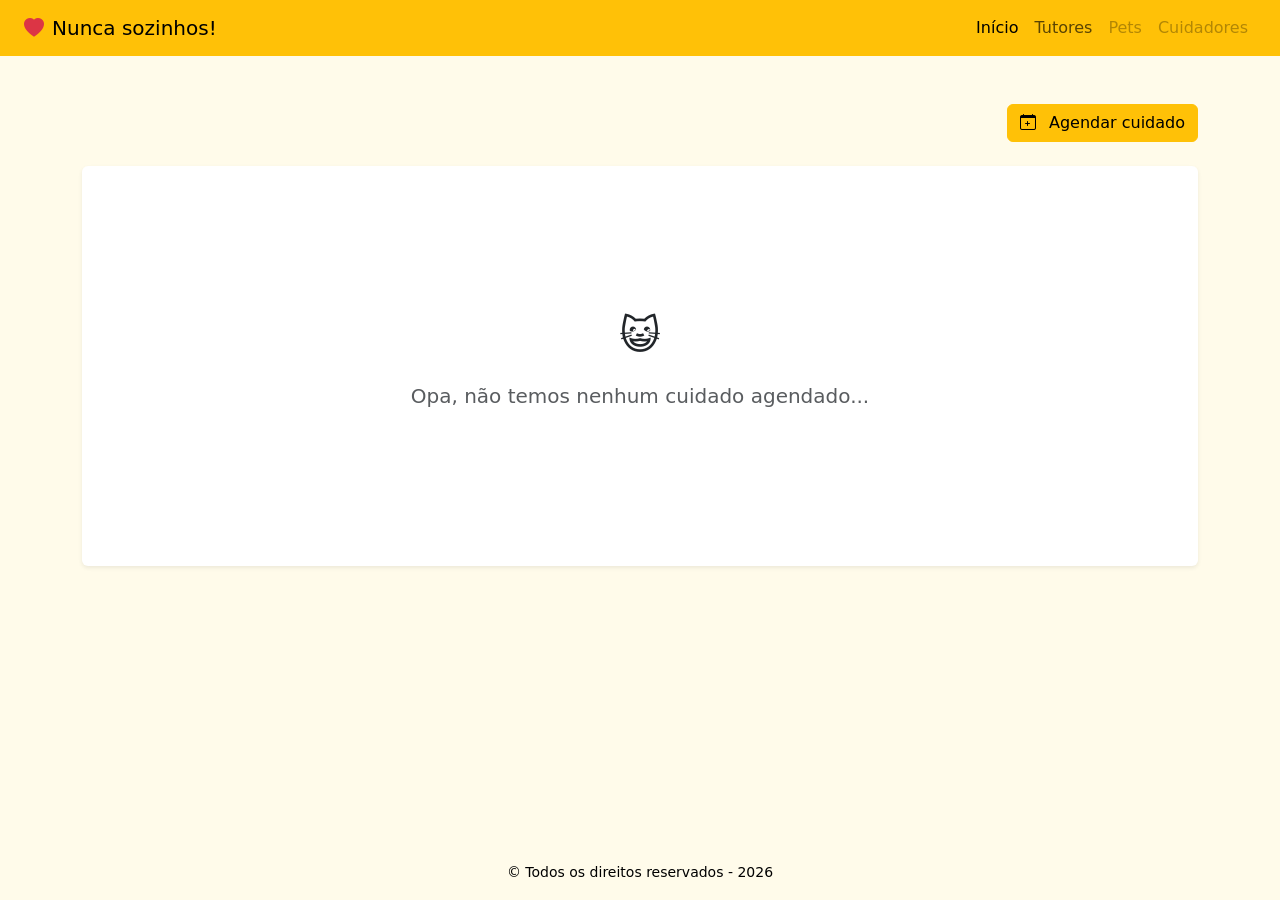
==== index.html @ 13439d20 "Estrutura inicial do front, verbos http" ====
<!DOCTYPE html>
<html lang="en">
  <head>
    <!-- Required meta tags -->
    <meta charset="utf-8" />
    <meta name="viewport" content="width=device-width, initial-scale=1" />

    <!-- Bootstrap CSS -->
    <link
      href="https://cdn.jsdelivr.net/npm/bootstrap@5.0.2/dist/css/bootstrap.min.css"
      rel="stylesheet"
      integrity="sha384-EVSTQN3/azprG1Anm3QDgpJLIm9Nao0Yz1ztcQTwFspd3yD65VohhpuuCOmLASjC"
      crossorigin="anonymous"
    />

    <link
      rel="stylesheet"
      href="https://cdn.jsdelivr.net/npm/bootstrap-icons@1.11.3/font/bootstrap-icons.css"
    />

    <link rel="stylesheet" href="./assets/styles.css" />

    <title>Fofinhos nunca sozinhos!</title>
  </head>
  <body>
    <nav class="navbar navbar-expand-lg navbar-light bg-warning px-4">
      <a class="navbar-brand" href="#">
        <i class="bi bi-heart-fill text-danger me-2"></i>Nunca sozinhos!</a
      >
      <button
        class="navbar-toggler"
        type="button"
        data-bs-toggle="collapse"
        data-bs-target="#navbarNav"
      >
        <span class="navbar-toggler-icon"></span>
      </button>

      <div class="collapse navbar-collapse justify-content-end" id="navbarNav">
        <ul class="navbar-nav">
          <li class="nav-item">
            <a class="nav-link active" aria-current="page" href="#">Início</a>
          </li>
          <li class="nav-item">
            <a class="nav-link" href="/owners.html">Tutores</a>
          </li>
          <li class="nav-item">
            <a class="nav-link disabled" href="#">Pets</a>
          </li>
          <li class="nav-item">
            <a class="nav-link disabled" href="#">Cuidadores</a>
          </li>
        </ul>
      </div>
    </nav>

    <main class="container mt-5">
      <!-- Botão alinhado à direita -->
      <div class="row mb-4">
        <div class="col text-end">
          <button class="btn btn-warning">
            <i class="bi bi-calendar-plus me-2"></i>
            Agendar cuidado
          </button>
        </div>
      </div>

      <!-- Tabela de agendamentos -->
      <!-- <div class="row">
        <div class="col">
          <div class="table-responsive rounded shadow-sm p-3 bg-white">
            <table class="table table-hover align-middle mb-0">
              <thead class="table-light">
                <tr>
                  <th scope="col">Data</th>
                  <th scope="col">Pet</th>
                  <th scope="col">Tutor</th>
                  <th scope="col">Cuidadora</th>
                  <th scope="col">Atendimento</th>
                  <th scope="col">Status</th>
                </tr>
              </thead>
              <tbody>
                <tr>
                  <td>14/09/2025</td>
                  <td>Totó</td>
                  <td>Luiz</td>
                  <td>Marina</td>
                  <td>Banho e Tosa</td>
                  <td><span class="badge bg-success">Confirmado</span></td>
                </tr>
              </tbody>
            </table>
          </div>
        </div>
      </div> -->

      <div class="row">
        <div class="col">
          <div
            class="d-flex flex-column justify-content-center align-items-center bg-white rounded shadow-sm p-5"
            style="min-height: 400px"
          >
            <div class="text-center">
              <div style="font-size: 2.5rem">😺</div>
              <p class="mt-3 fs-5 text-muted">
                Opa, não temos nenhum cuidado agendado...
              </p>
            </div>
          </div>
        </div>
      </div>
    </main>

    <!-- Rodapé fixo -->
    <footer class="text-black text-center py-3 fixed-bottom">
      <small> &copy; Todos os direitos reservados - </small>
      <small> <span id="current-year"></span></small>
    </footer>

    <!-- Script para obter o ano atual -->
    <script>
      document.getElementById("current-year").textContent =
        new Date().getFullYear();
    </script>

    <!-- Optional JavaScript; choose one of the two! -->

    <!-- Option 1: Bootstrap Bundle with Popper -->
    <script
      src="https://cdn.jsdelivr.net/npm/bootstrap@5.0.2/dist/js/bootstrap.bundle.min.js"
      integrity="sha384-MrcW6ZMFYlzcLA8Nl+NtUVF0sA7MsXsP1UyJoMp4YLEuNSfAP+JcXn/tWtIaxVXM"
      crossorigin="anonymous"
    ></script>

    <!-- Option 2: Separate Popper and Bootstrap JS -->
    <!--
    <script src="https://cdn.jsdelivr.net/npm/@popperjs/core@2.9.2/dist/umd/popper.min.js" integrity="sha384-IQsoLXl5PILFhosVNubq5LC7Qb9DXgDA9i+tQ8Zj3iwWAwPtgFTxbJ8NT4GN1R8p" crossorigin="anonymous"></script>
    <script src="https://cdn.jsdelivr.net/npm/bootstrap@5.0.2/dist/js/bootstrap.min.js" integrity="sha384-cVKIPhGWiC2Al4u+LWgxfKTRIcfu0JTxR+EQDz/bgldoEyl4H0zUF0QKbrJ0EcQF" crossorigin="anonymous"></script>
    -->
  </body>
</html>
---- assets/styles.css ----
body {
  background-color: #fffbea;
}
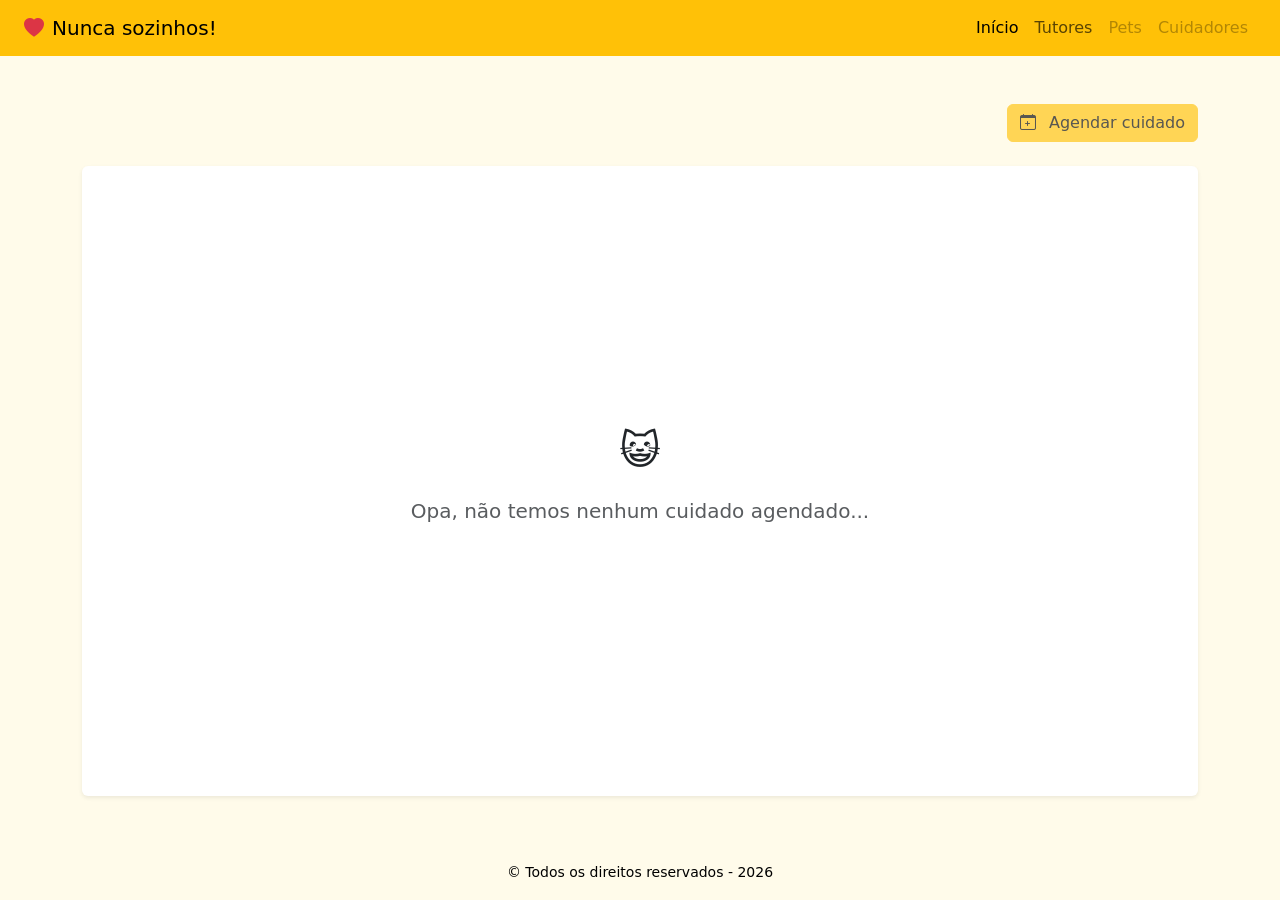
==== commit 0c54313e: "validadores de inputs, mascara e feedbacks visuais" ====
--- a/index.html
+++ b/index.html
@@ -54,11 +54,11 @@
       </div>
     </nav>
 
-    <main class="container mt-5">
+    <main class="container mt-5 mb-5 main-cal">
       <!-- Botão alinhado à direita -->
       <div class="row mb-4">
         <div class="col text-end">
-          <button class="btn btn-warning">
+          <button class="btn btn-warning" disabled>
             <i class="bi bi-calendar-plus me-2"></i>
             Agendar cuidado
           </button>
@@ -99,7 +99,7 @@
         <div class="col">
           <div
             class="d-flex flex-column justify-content-center align-items-center bg-white rounded shadow-sm p-5"
-            style="min-height: 400px"
+            style="min-height: 70vh"
           >
             <div class="text-center">
               <div style="font-size: 2.5rem">😺</div>
@@ -113,7 +113,7 @@
     </main>
 
     <!-- Rodapé fixo -->
-    <footer class="text-black text-center py-3 fixed-bottom">
+    <footer class="text-black text-center py-3">
       <small> &copy; Todos os direitos reservados - </small>
       <small> <span id="current-year"></span></small>
     </footer>
--- a/assets/styles.css
+++ b/assets/styles.css
@@ -1,3 +1,11 @@
 body {
   background-color: #fffbea;
 }
+
+.main-cal {
+  min-height: calc(80vh - 30px);
+}
+
+.min-card {
+  min-height: 40vh;
+}
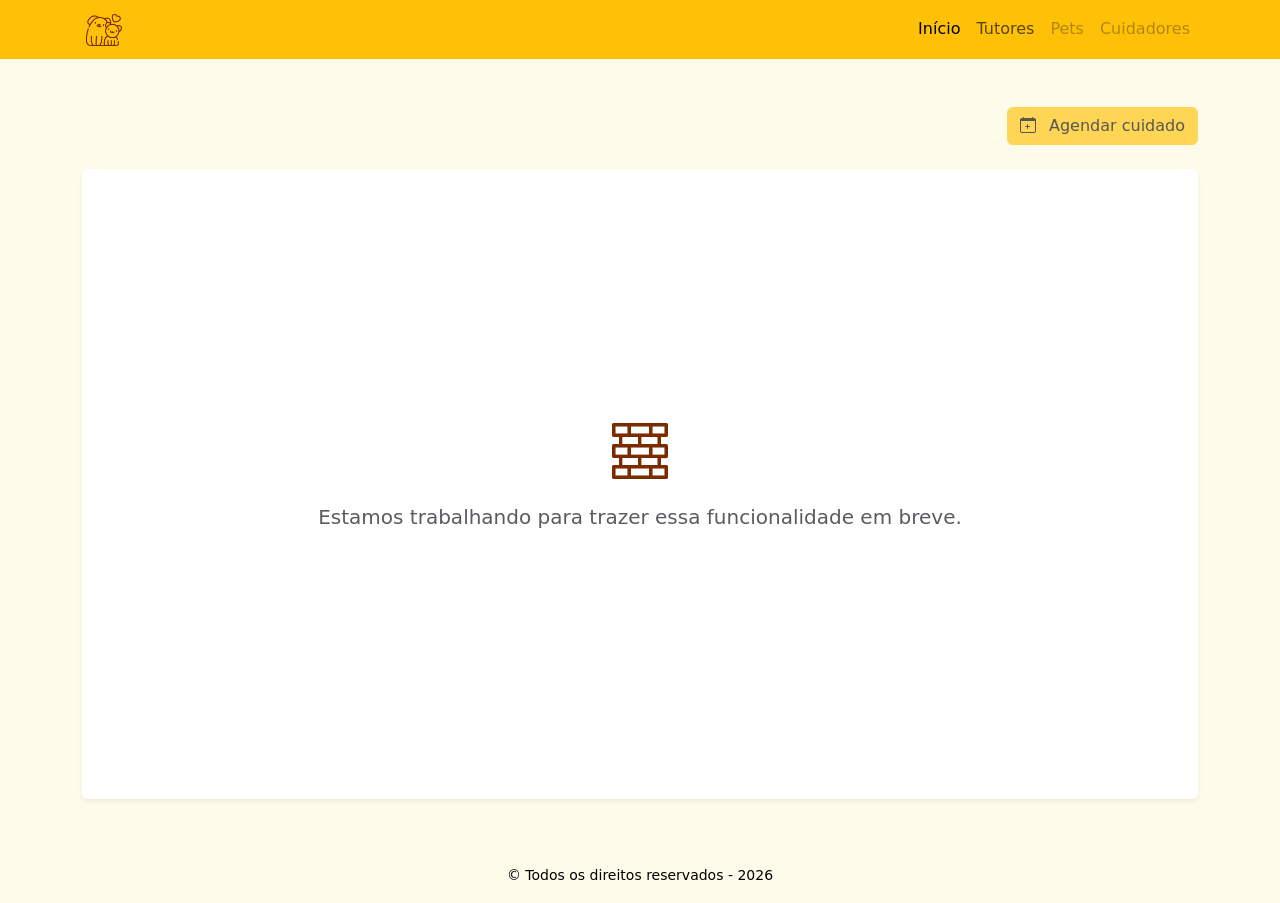
==== commit 6d8319c8: "inserçao do logo e alteraçao de cores primarias" ====
--- a/index.html
+++ b/index.html
@@ -24,33 +24,46 @@
   </head>
   <body>
     <nav class="navbar navbar-expand-lg navbar-light bg-warning px-4">
-      <a class="navbar-brand" href="#">
-        <i class="bi bi-heart-fill text-danger me-2"></i>Nunca sozinhos!</a
-      >
-      <button
-        class="navbar-toggler"
-        type="button"
-        data-bs-toggle="collapse"
-        data-bs-target="#navbarNav"
-      >
-        <span class="navbar-toggler-icon"></span>
-      </button>
+      <div class="container">
+        <a class="navbar-brand ms-1" href="/index.html">
+          <img
+            src="./assets/img/logo-fofinho.png"
+            alt="Logo"
+            title="Nunca Sozinhos"
+            class="navbar-brand-img"
+            style="height: 32px"
+          />
+        </a>
+        <button
+          class="navbar-toggler"
+          type="button"
+          data-bs-toggle="collapse"
+          data-bs-target="#navbarNav"
+        >
+          <span class="navbar-toggler-icon"></span>
+        </button>
 
-      <div class="collapse navbar-collapse justify-content-end" id="navbarNav">
-        <ul class="navbar-nav">
-          <li class="nav-item">
-            <a class="nav-link active" aria-current="page" href="#">Início</a>
-          </li>
-          <li class="nav-item">
-            <a class="nav-link" href="/owners.html">Tutores</a>
-          </li>
-          <li class="nav-item">
-            <a class="nav-link disabled" href="#">Pets</a>
-          </li>
-          <li class="nav-item">
-            <a class="nav-link disabled" href="#">Cuidadores</a>
-          </li>
-        </ul>
+        <div
+          class="collapse navbar-collapse justify-content-end"
+          id="navbarNav"
+        >
+          <ul class="navbar-nav">
+            <li class="nav-item">
+              <a class="nav-link active" aria-current="page" href="/index.html"
+                >Início</a
+              >
+            </li>
+            <li class="nav-item">
+              <a class="nav-link" href="/owners.html">Tutores</a>
+            </li>
+            <li class="nav-item">
+              <a class="nav-link disabled" href="#">Pets</a>
+            </li>
+            <li class="nav-item">
+              <a class="nav-link disabled" href="#">Cuidadores</a>
+            </li>
+          </ul>
+        </div>
       </div>
     </nav>
 
@@ -102,9 +115,9 @@
             style="min-height: 70vh"
           >
             <div class="text-center">
-              <div style="font-size: 2.5rem">😺</div>
+              <i class="bi bi-bricks display-4 mb-3 brown"></i>
               <p class="mt-3 fs-5 text-muted">
-                Opa, não temos nenhum cuidado agendado...
+                Estamos trabalhando para trazer essa funcionalidade em breve.
               </p>
             </div>
           </div>
--- a/assets/styles.css
+++ b/assets/styles.css
@@ -9,3 +9,7 @@
 .min-card {
   min-height: 40vh;
 }
+
+.brown {
+  color: #7a2c00;
+}
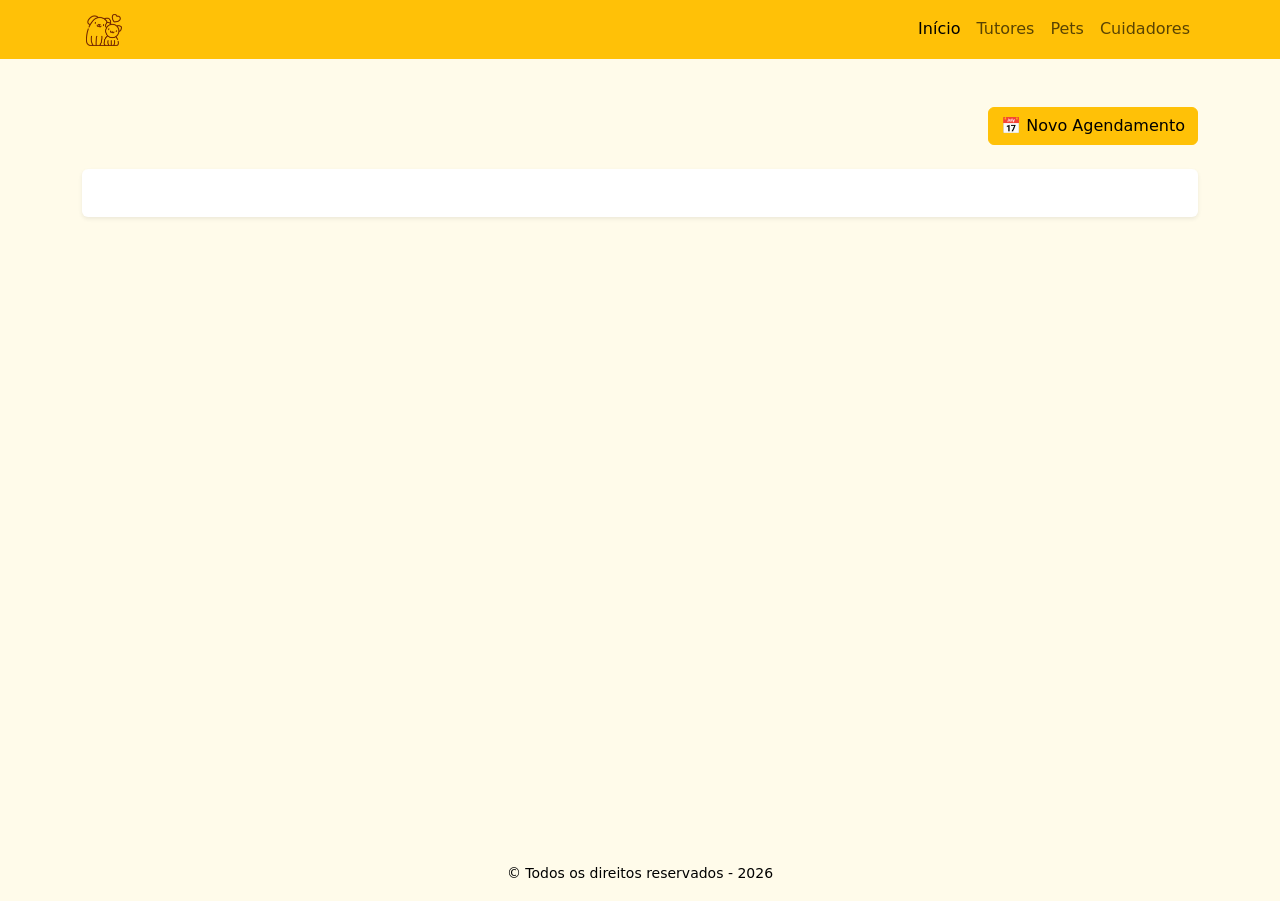
==== commit b1ae7410: "CRUD de agendamento" ====
--- a/index.html
+++ b/index.html
@@ -16,6 +16,14 @@
     <link
       rel="stylesheet"
       href="https://cdn.jsdelivr.net/npm/bootstrap-icons@1.11.3/font/bootstrap-icons.css"
+    />
+
+    <link
+      rel="icon"
+      href="data:image/svg+xml,
+  <svg xmlns='http://www.w3.org/2000/svg' viewBox='0 0 100 100'>
+    <text y='.9em' font-size='80'>📅</text>
+  </svg>"
     />
 
     <link rel="stylesheet" href="./assets/styles.css" />
@@ -57,10 +65,10 @@
               <a class="nav-link" href="/owners.html">Tutores</a>
             </li>
             <li class="nav-item">
-              <a class="nav-link disabled" href="#">Pets</a>
+              <a class="nav-link" href="/pets.html">Pets</a>
             </li>
             <li class="nav-item">
-              <a class="nav-link disabled" href="#">Cuidadores</a>
+              <a class="nav-link" href="/takers.html">Cuidadores</a>
             </li>
           </ul>
         </div>
@@ -68,58 +76,120 @@
     </nav>
 
     <main class="container mt-5 mb-5 main-cal">
-      <!-- Botão alinhado à direita -->
       <div class="row mb-4">
         <div class="col text-end">
-          <button class="btn btn-warning" disabled>
-            <i class="bi bi-calendar-plus me-2"></i>
-            Agendar cuidado
+          <button class="btn btn-warning" onclick="showAppointmentForm()">
+            📅 Novo Agendamento
           </button>
         </div>
       </div>
 
-      <!-- Tabela de agendamentos -->
-      <!-- <div class="row">
-        <div class="col">
-          <div class="table-responsive rounded shadow-sm p-3 bg-white">
-            <table class="table table-hover align-middle mb-0">
-              <thead class="table-light">
-                <tr>
-                  <th scope="col">Data</th>
-                  <th scope="col">Pet</th>
-                  <th scope="col">Tutor</th>
-                  <th scope="col">Cuidadora</th>
-                  <th scope="col">Atendimento</th>
-                  <th scope="col">Status</th>
-                </tr>
-              </thead>
-              <tbody>
-                <tr>
-                  <td>14/09/2025</td>
-                  <td>Totó</td>
-                  <td>Luiz</td>
-                  <td>Marina</td>
-                  <td>Banho e Tosa</td>
-                  <td><span class="badge bg-success">Confirmado</span></td>
-                </tr>
-              </tbody>
-            </table>
-          </div>
-        </div>
-      </div> -->
-
+      <!-- FORMULÁRIO -->
+      <div class="row fade d-none" id="appointment-form-card">
+        <div class="col-12">
+          <div class="bg-white rounded shadow-sm p-4">
+            <h5 class="mb-3">Informe os dados</h5>
+
+            <form onsubmit="createOrUpdateAppointment(event)">
+              <div class="row mb-3">
+                <div class="col-md-4">
+                  <label class="form-label">Tutor</label>
+                  <select class="form-select" id="ownerId"></select>
+                </div>
+
+                <div class="col-md-4">
+                  <label class="form-label">Pet</label>
+                  <select class="form-select" id="petId"></select>
+                </div>
+
+                <div class="col-md-4">
+                  <label class="form-label">Cuidador</label>
+                  <select class="form-select" id="caretakerId"></select>
+                </div>
+              </div>
+
+              <div class="row mb-3">
+                <div class="col-md-4">
+                  <label class="form-label">Data*</label>
+                  <input type="date" class="form-control" id="date" />
+                </div>
+
+                <div class="col-md-4">
+                  <label class="form-label">Status*</label>
+                  <select class="form-select" id="status">
+                    <option value="scheduled">Agendado</option>
+                    <option value="completed">Concluído</option>
+                    <option value="cancelled">Cancelado</option>
+                  </select>
+                </div>
+
+                <div class="col-md-4">
+                  <label class="form-label">Local</label>
+                  <input type="text" class="form-control" id="location" />
+                </div>
+              </div>
+
+              <div class="row mb-3">
+                <div class="col-md-4">
+                  <label class="form-label">Preço (R$)</label>
+                  <input
+                    type="number"
+                    min="0"
+                    class="form-control"
+                    id="price"
+                  />
+                </div>
+              </div>
+
+              <div class="mb-3">
+                <label class="form-label">Observações</label>
+                <textarea class="form-control" id="notes" rows="2"></textarea>
+              </div>
+
+              <div class="text-end">
+                <button
+                  type="button"
+                  class="btn btn-secondary me-2"
+                  onclick="hideAppointmentForm()"
+                >
+                  Cancelar
+                </button>
+                <button
+                  type="submit"
+                  class="btn btn-warning"
+                  id="submit-button"
+                >
+                  Confirmar
+                </button>
+              </div>
+            </form>
+          </div>
+        </div>
+      </div>
+
+      <!-- LOADING -->
       <div class="row">
-        <div class="col">
+        <div class="col-12">
           <div
-            class="d-flex flex-column justify-content-center align-items-center bg-white rounded shadow-sm p-5"
-            style="min-height: 70vh"
+            id="loading-indicator"
+            class="bg-white rounded shadow-sm p-4 min-card d-flex flex-column justify-content-center align-items-center d-none"
           >
-            <div class="text-center">
-              <i class="bi bi-bricks display-4 mb-3 brown"></i>
-              <p class="mt-3 fs-5 text-muted">
-                Estamos trabalhando para trazer essa funcionalidade em breve.
-              </p>
+            <div class="spinner-border text-warning" role="status">
+              <span class="visually-hidden">Carregando...</span>
             </div>
+            <p class="mt-3 text-muted">Carregando agendamentos...</p>
+          </div>
+        </div>
+      </div>
+
+      <!-- TABELA -->
+      <div class="row fade show" id="appointments-table-card">
+        <div class="col-12">
+          <div
+            class="bg-white rounded shadow-sm p-4"
+            id="appointments-table-wrapper"
+          >
+            <div id="appointments-table-container"></div>
           </div>
         </div>
       </div>
@@ -130,6 +200,121 @@
       <small> &copy; Todos os direitos reservados - </small>
       <small> <span id="current-year"></span></small>
     </footer>
+
+    <!-- TOASTS -->
+    <div
+      class="position-fixed top-0 start-50 translate-middle-x p-3"
+      style="z-index: 1100"
+    >
+      <!-- Toast: Adicionado -->
+      <div
+        id="toastAdded"
+        class="toast align-items-center text-white bg-success border-0"
+        role="alert"
+      >
+        <div class="d-flex">
+          <div class="toast-body">
+            <i class="bi bi-check-circle me-2"></i>
+            Agendamento criado com sucesso!
+          </div>
+          <button
+            type="button"
+            class="btn-close btn-close-white me-2 m-auto"
+            data-bs-dismiss="toast"
+          ></button>
+        </div>
+      </div>
+
+      <!-- Toast: Alterado -->
+      <div
+        id="toastUpdated"
+        class="toast align-items-center text-white bg-primary border-0"
+        role="alert"
+      >
+        <div class="d-flex">
+          <div class="toast-body">
+            <i class="bi bi-pencil-square me-2"></i>
+            Agendamento alterado com sucesso!
+          </div>
+          <button
+            type="button"
+            class="btn-close btn-close-white me-2 m-auto"
+            data-bs-dismiss="toast"
+          ></button>
+        </div>
+      </div>
+
+      <!-- Toast: Excluído -->
+      <div
+        id="toastDeleted"
+        class="toast align-items-center text-white bg-danger border-0"
+        role="alert"
+      >
+        <div class="d-flex">
+          <div class="toast-body">
+            <i class="bi bi-trash3 me-2"></i>
+            Agendamento excluído com sucesso!
+          </div>
+          <button
+            type="button"
+            class="btn-close btn-close-white me-2 m-auto"
+            data-bs-dismiss="toast"
+          ></button>
+        </div>
+      </div>
+    </div>
+
+    <div
+      class="modal fade"
+      id="deleteConfirmModal"
+      tabindex="-1"
+      aria-labelledby="deleteConfirmLabel"
+      aria-hidden="true"
+    >
+      <div class="modal-dialog modal-dialog-centered">
+        <div class="modal-content border-0 shadow">
+          <div class="modal-header bg-danger text-white">
+            <h5 class="modal-title" id="deleteConfirmLabel">
+              Confirmar exclusão
+            </h5>
+            <button
+              type="button"
+              class="btn-close"
+              data-bs-dismiss="modal"
+              aria-label="Fechar"
+            ></button>
+          </div>
+          <div class="modal-body">
+            Tem certeza que deseja excluir este agendamento?
+          </div>
+          <div class="modal-footer">
+            <button
+              type="button"
+              class="btn btn-secondary"
+              data-bs-dismiss="modal"
+            >
+              Cancelar
+            </button>
+            <button
+              type="button"
+              class="btn btn-danger"
+              onclick="confirmDeleteAppointment()"
+            >
+              Confirmar exclusão
+            </button>
+          </div>
+        </div>
+      </div>
+    </div>
+
+    <script>
+      const showToast = (id) => {
+        const toast = new bootstrap.Toast(document.getElementById(id));
+        toast.show();
+      };
+    </script>
+
+    <script src="./js/appointments.js"></script>
 
     <!-- Script para obter o ano atual -->
     <script>
